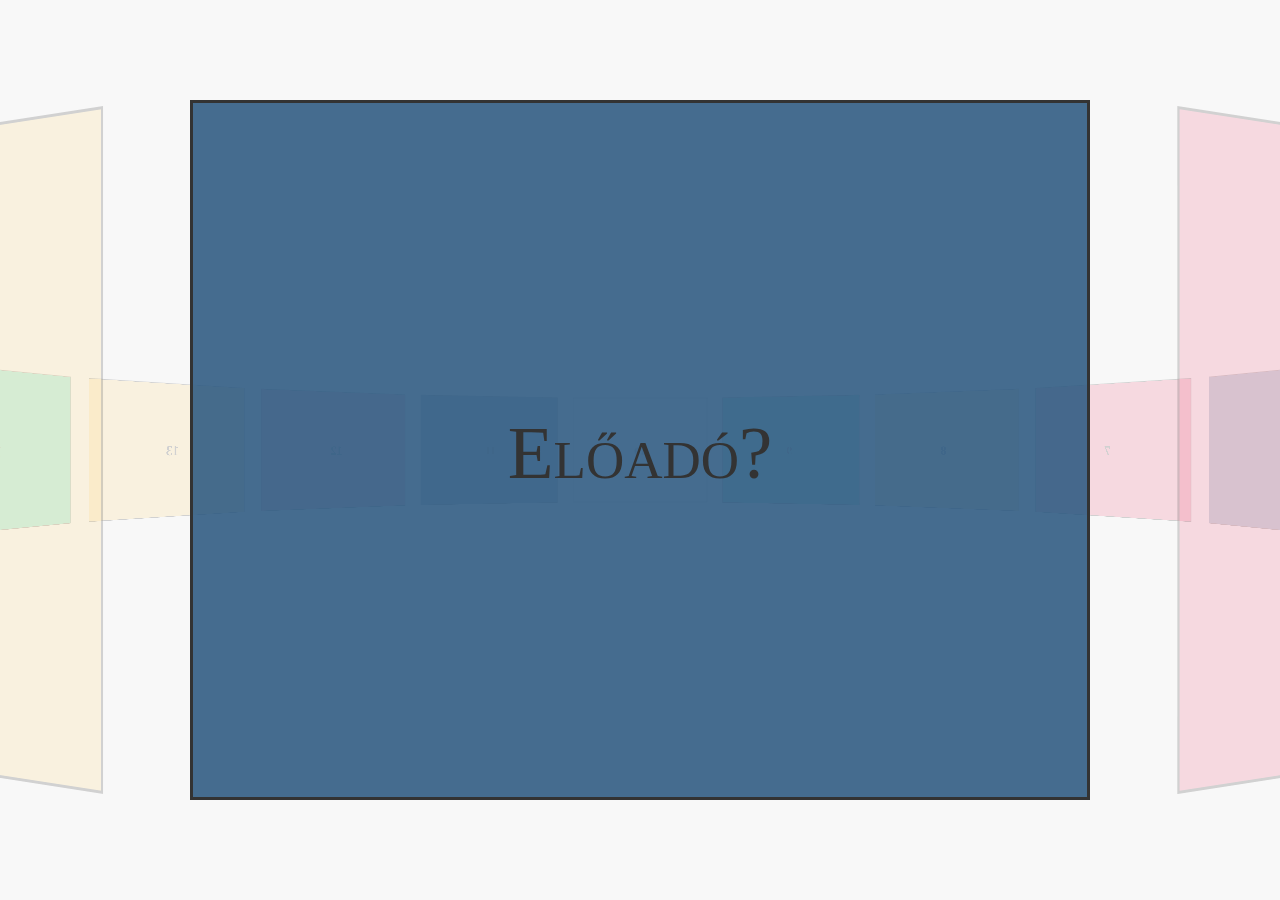
==== harmadik/index.html @ 8696a7e7 "quiz PoC" ====
<!DOCTYPE html>
<html lang='en'>
  <head>
    <meta charset='utf-8'>
    <title>impress.js - Polygonal slides</title>
    <link href='css/polygon.css' rel='stylesheet'>
  </head>
  <body class='impress-not-supported'>
    <div id='impress'>
      <div class='step' data-rotate-y='30' data-scale='1' data-x='0' data-y='0' data-z='0' id='id1' style='background-color: rgba(38, 84, 124, 0.85)'>
        <audio>
            <source src="audio/01.m4a" type="audio/mpeg">
        </audio>
        <div class="smcp">Előadó?</div>
      </div>
      <div class='step' data-rotate-y='50' data-scale='1' data-x='754' data-y='0' data-z='-633' id='id2' style='background-color: rgba(239, 71, 111, 0.85)'>
        <audio>
            <source src="audio/02.m4a" type="audio/mpeg">
        </audio>
        <h1>Ki énekel?</h1>
      </div>
      <div class='step' data-rotate-y='70' data-scale='1' data-x='1246' data-y='0' data-z='-1485' id='id3' style='background-color: rgba(255, 209, 102, 0.85)'>
        <audio>
            <source src="audio/03.m4a" type="audio/mpeg">
        </audio>
        <h1>Együttes?</h1>
      </div>
      <div class='step' data-rotate-y='90' data-scale='1' data-x='1417' data-y='0' data-z='-2455' id='id4' style='background-color: rgba(6, 214, 160, 0.85)'>
        <h1>4</h1>
      </div>
      <div class='step' data-rotate-y='110' data-scale='1' data-x='1246' data-y='0' data-z='-3425' id='id5' style='background-color: rgba(255, 252, 249, 0.85)'>
        <h1>5</h1>
      </div>
      <div class='step' data-rotate-y='130' data-scale='1' data-x='754' data-y='0' data-z='-4278' id='id6' style='background-color: rgba(38, 84, 124, 0.85)'>
        <h1>6</h1>
      </div>
      <div class='step' data-rotate-y='150' data-scale='1' data-x='0' data-y='0' data-z='-4911' id='id7' style='background-color: rgba(239, 71, 111, 0.85)'>
        <h1>7</h1>
      </div>
      <div class='step' data-rotate-y='170' data-scale='1' data-x='-925' data-y='0' data-z='-5248' id='id8' style='background-color: rgba(255, 209, 102, 0.85)'>
        <h1>8</h1>
      </div>
      <div class='step' data-rotate-y='190' data-scale='1' data-x='-1910' data-y='0' data-z='-5248' id='id9' style='background-color: rgba(6, 214, 160, 0.85)'>
        <h1>9</h1>
      </div>
      <div class='step' data-rotate-y='210' data-scale='1' data-x='-2835' data-y='0' data-z='-4911' id='id10' style='background-color: rgba(255, 252, 249, 0.85)'>
        <h1>10</h1>
      </div>
      <div class='step' data-rotate-y='230' data-scale='1' data-x='-3590' data-y='0' data-z='-4278' id='id11' style='background-color: rgba(38, 84, 124, 0.85)'>
        <h1>11</h1>
      </div>
      <div class='step' data-rotate-y='250' data-scale='1' data-x='-4082' data-y='0' data-z='-3425' id='id12' style='background-color: rgba(239, 71, 111, 0.85)'>
        <h1>12</h1>
      </div>
      <div class='step' data-rotate-y='270' data-scale='1' data-x='-4253' data-y='0' data-z='-2455' id='id13' style='background-color: rgba(255, 209, 102, 0.85)'>
        <h1>13</h1>
      </div>
      <div class='step' data-rotate-y='290' data-scale='1' data-x='-4082' data-y='0' data-z='-1485' id='id14' style='background-color: rgba(6, 214, 160, 0.85)'>
        <h1>14</h1>
      </div>
      <div class='step' data-rotate-y='310' data-scale='1' data-x='-3590' data-y='0' data-z='-633' id='id15' style='background-color: rgba(255, 252, 249, 0.85)'>
        <h1>15</h1>
      </div>
      <div class='step' data-rotate-y='330' data-scale='1' data-x='-2835' data-y='0' data-z='0' id='id16' style='background-color: rgba(38, 84, 124, 0.85)'>
        <h1>16</h1>
      </div>
      <div class='step' data-rotate-y='350' data-scale='1' data-x='-1910' data-y='0' data-z='336' id='id17' style='background-color: rgba(239, 71, 111, 0.85)'>
        <h1>17</h1>
      </div>
      <div class='step' data-rotate-y='370' data-scale='1' data-x='-925' data-y='0' data-z='336' id='id18' style='background-color: rgba(255, 209, 102, 0.85)'>
        <h1>18</h1>
      </div>
      <div class='step' data-rotate-y='30' data-scale='2.5' data-x='0' data-y='0' data-z='0' id='overview'></div>
    </div>
    <script src='js/impress.js'></script>
    <script
  src="https://code.jquery.com/jquery-2.2.4.js"
  integrity="sha256-iT6Q9iMJYuQiMWNd9lDyBUStIq/8PuOW33aOqmvFpqI="
  crossorigin="anonymous"></script>
    <script src="js/impress-audio.js"></script> 
    <script>
      impress().init();
      impress().play();
    </script>

  </body>
</html>
---- harmadik/css/polygon.css ----
/* @import url('https://fonts.googleapis.com/css?family=Sorts+Mill+Goudy:400,400i&subset=latin-ext'); */
@import url('https://fonts.typotheque.com/WF-000099-008762.css');
/*@import url('https://fonts.googleapis.com/css?family=Sorts+Mill+Goudy:400,400i');*/

.smcp {
    font-family: 'Brioni Text Regular 3', serif;
    font-variant-caps: small-caps;
    font-feature-settings: 'smcp' on, 'kern' on, 'liga' on;
    font-weight: normal;
/*    font-variant: small-caps; */
}

/* @import url(http://fonts.googleapis.com/css?family=Droid+Sans:300,400,700); */

html, body, div, span, applet, object, iframe,
h1, h2, h3, h4, h5, h6, p, blockquote, pre,
a, abbr, acronym, address, big, cite, code,
del, dfn, em, img, ins, kbd, q, s, samp,
small, strike, strong, sub, sup, tt, var,
b, u, i, center,
dl, dt, dd,
fieldset, form, label, legend,
table, caption, tbody, tfoot, thead, tr, th, td,
article, aside, canvas, details, embed,
figure, figcaption, footer, header, hgroup,
menu, nav, output, ruby, section, summary,
time, mark, audio, video, .menu ul, menu .li {
  margin: 0;
  padding: 0;
  border: 0;
  font-size: 100%;
/*  font: inherit; */
  vertical-align: baseline; }

article, aside, details, figcaption, figure,
footer, header, hgroup, menu, nav, section {
  display: block; }

body {
  line-height: 1; }

blockquote, q {
  quotes: none; }
  blockquote:before, blockquote:after, q:before, q:after {
    content: '';
    content: none; }

table {
  border-collapse: collapse;
  border-spacing: 0; }

body {
/*  font-family: 'Sorts Mill Goudy', serif;
  font-weight: 400; */
  min-height: 740px;
  color: #333;
  background: #f8f8f8; }

b, strong {
  font-weight: bold; }

i, em {
  font-style: italic; }

.step {
  position: relative;
  width: 900px;
  height: 700px;
  border: 3px solid #333;
  padding: 0px;
  margin: 20px 40px 20px 40px;
  line-height: 700px;
  font-size: 75px;
  font-weight: 400;
  text-align: center;
  -webkit-box-sizing: border-box;
  -moz-box-sizing: border-box;
  -ms-box-sizing: border-box;
  -o-box-sizing: border-box;
  box-sizing: border-box; }

.impress-enabled .step {
  margin: 0;
  opacity: 0.2;
  -webkit-transition: opacity 1s;
  -moz-transition: opacity 1s;
  -ms-transition: opacity 1s;
  -o-transition: opacity 1s;
  transition: opacity 1s; }

.impress-enabled .step.active {
  opacity: 1; }

#overview {
  display: none; }

.impress-on-overview .step {
  opacity: 1;
  cursor: pointer; }

/*# sourceMappingURL=polygon.css.map */
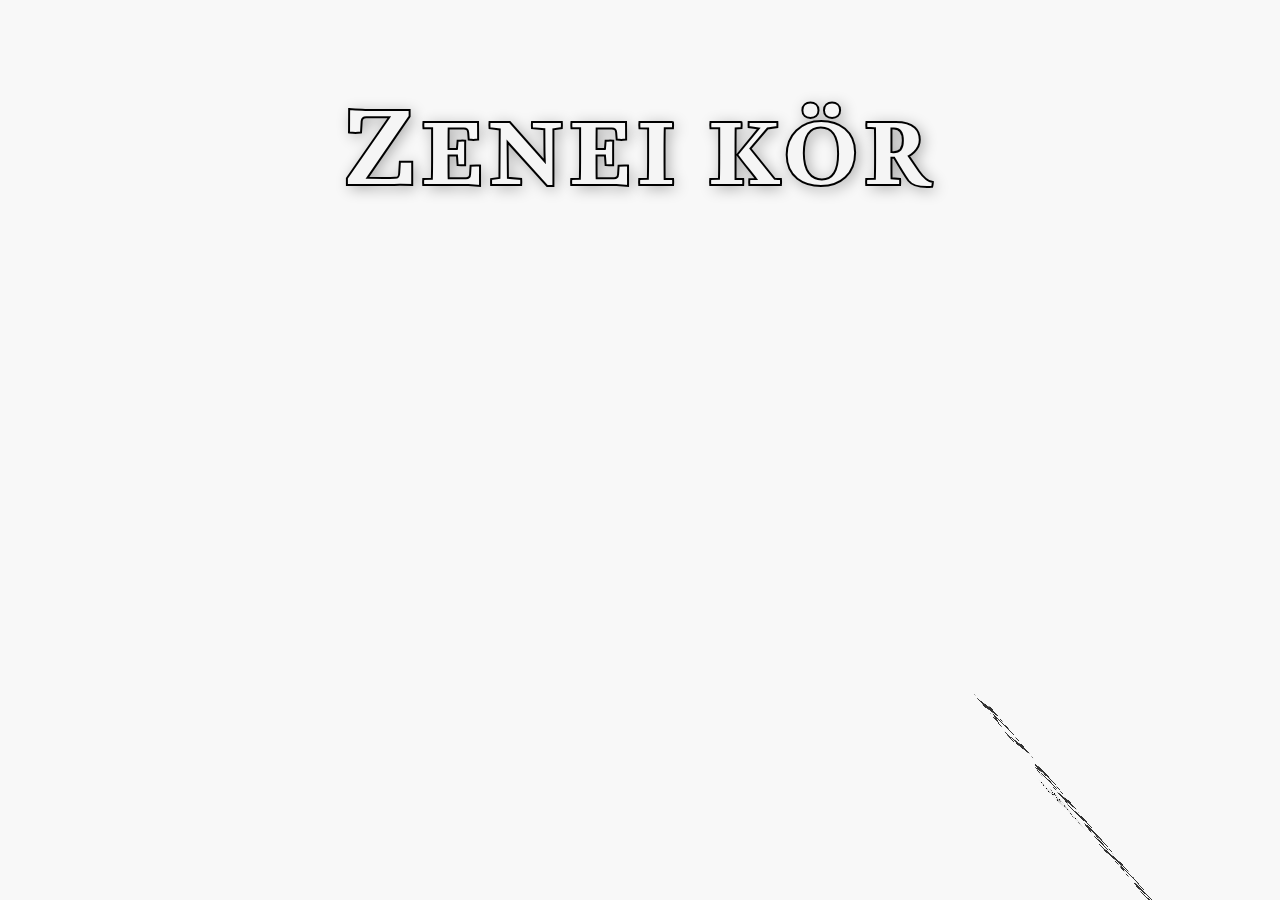
==== commit d557709d: "up" ====
--- a/harmadik/index.html
+++ b/harmadik/index.html
@@ -7,68 +7,58 @@
   </head>
   <body class='impress-not-supported'>
     <div id='impress'>
-      <div class='step' data-rotate-y='30' data-scale='1' data-x='0' data-y='0' data-z='0' id='id1' style='background-color: rgba(38, 84, 124, 0.85)'>
-        <audio>
-            <source src="audio/01.m4a" type="audio/mpeg">
-        </audio>
-        <div class="smcp">Előadó?</div>
+      <div class='step' data-scale='1.5' data-rotate-x='-90' >
+        <h1>Zenei kör</h1>
       </div>
-      <div class='step' data-rotate-y='50' data-scale='1' data-x='754' data-y='0' data-z='-633' id='id2' style='background-color: rgba(239, 71, 111, 0.85)'>
-        <audio>
-            <source src="audio/02.m4a" type="audio/mpeg">
-        </audio>
-        <h1>Ki énekel?</h1>
+      <div class='step' data-rotate-y='30' data-scale='1' data-x='0' data-y='0' data-z='0' id='id1'>
+        <audio><source src="audio/01.m4a" type="audio/mpeg"></audio>
+        <h1>1.</h1>
+        <p>Előadó?</p>
       </div>
-      <div class='step' data-rotate-y='70' data-scale='1' data-x='1246' data-y='0' data-z='-1485' id='id3' style='background-color: rgba(255, 209, 102, 0.85)'>
-        <audio>
-            <source src="audio/03.m4a" type="audio/mpeg">
-        </audio>
-        <h1>Együttes?</h1>
+      <div class='step' data-rotate-y='50' data-scale='1' data-x='754' data-y='0' data-z='-633' id='id2'>
+        <audio><source src="audio/02.m4a" type="audio/mpeg"></audio>
+        <h1>2.</h1>
+        <p>Ki énekel?</p>
       </div>
-      <div class='step' data-rotate-y='90' data-scale='1' data-x='1417' data-y='0' data-z='-2455' id='id4' style='background-color: rgba(6, 214, 160, 0.85)'>
-        <h1>4</h1>
+      <div class='step' data-rotate-y='70' data-scale='1' data-x='1246' data-y='0' data-z='-1485' id='id3'>
+        <audio><source src="audio/conga.m4a" type="audio/mpeg"></audio>
+        <h1>3.</h1>
+        <p>Együttes?</p>
       </div>
-      <div class='step' data-rotate-y='110' data-scale='1' data-x='1246' data-y='0' data-z='-3425' id='id5' style='background-color: rgba(255, 252, 249, 0.85)'>
-        <h1>5</h1>
+      <div class='step' data-rotate-y='90' data-scale='1' data-x='1417' data-y='0' data-z='-2455' id='id4'>
+        <audio><source src="audio/breath.m4a" type="audio/mpeg"></audio>
+        <h1>4.</h1>
+        <p>Eredeti előadó?</p>
       </div>
-      <div class='step' data-rotate-y='130' data-scale='1' data-x='754' data-y='0' data-z='-4278' id='id6' style='background-color: rgba(38, 84, 124, 0.85)'>
-        <h1>6</h1>
+      <div class='step' data-rotate-y='110' data-scale='1' data-x='1246' data-y='0' data-z='-3425' id='id5'>
+        <audio><source src="audio/final.m4a" type="audio/mpeg"></audio>
+        <h1>5.
+        <p>Együttes?</p>
       </div>
-      <div class='step' data-rotate-y='150' data-scale='1' data-x='0' data-y='0' data-z='-4911' id='id7' style='background-color: rgba(239, 71, 111, 0.85)'>
-        <h1>7</h1>
+      <div class='step' data-rotate-y='130' data-scale='1' data-x='754' data-y='0' data-z='-4278' id='id6'>
+        <audio><source src="audio/only.m4a" type="audio/mpeg"></audio>
+        <h1>6.</h1>
+        <p>Énekesnő?</p>
       </div>
-      <div class='step' data-rotate-y='170' data-scale='1' data-x='-925' data-y='0' data-z='-5248' id='id8' style='background-color: rgba(255, 209, 102, 0.85)'>
-        <h1>8</h1>
+      <div class='step' data-rotate-y='150' data-scale='1' data-x='0' data-y='0' data-z='-4911' id='id7'>
+        <audio><source src="audio/injected.m4a" type="audio/mpeg"></audio>
+        <h1>7.</h1>
+        <p>Előadó?</p>
       </div>
-      <div class='step' data-rotate-y='190' data-scale='1' data-x='-1910' data-y='0' data-z='-5248' id='id9' style='background-color: rgba(6, 214, 160, 0.85)'>
-        <h1>9</h1>
+      <div class='step' data-rotate-y='170' data-scale='1' data-x='-925' data-y='0' data-z='-5248' id='id8'>
+        <audio><source src="audio/those.m4a" type="audio/mpeg"></audio>
+        <h1>8.</h1>
+        <p>Együttes?</p>
       </div>
-      <div class='step' data-rotate-y='210' data-scale='1' data-x='-2835' data-y='0' data-z='-4911' id='id10' style='background-color: rgba(255, 252, 249, 0.85)'>
-        <h1>10</h1>
+      <div class='step' data-rotate-y='190' data-scale='1' data-x='-1910' data-y='0' data-z='-5248' id='id9'>
+        <audio><source src="audio/bros.m4a" type="audio/mpeg"></audio>
+        <h1>9.</h1>
+        <p>Eredeti együttes?</p>
       </div>
-      <div class='step' data-rotate-y='230' data-scale='1' data-x='-3590' data-y='0' data-z='-4278' id='id11' style='background-color: rgba(38, 84, 124, 0.85)'>
-        <h1>11</h1>
-      </div>
-      <div class='step' data-rotate-y='250' data-scale='1' data-x='-4082' data-y='0' data-z='-3425' id='id12' style='background-color: rgba(239, 71, 111, 0.85)'>
-        <h1>12</h1>
-      </div>
-      <div class='step' data-rotate-y='270' data-scale='1' data-x='-4253' data-y='0' data-z='-2455' id='id13' style='background-color: rgba(255, 209, 102, 0.85)'>
-        <h1>13</h1>
-      </div>
-      <div class='step' data-rotate-y='290' data-scale='1' data-x='-4082' data-y='0' data-z='-1485' id='id14' style='background-color: rgba(6, 214, 160, 0.85)'>
-        <h1>14</h1>
-      </div>
-      <div class='step' data-rotate-y='310' data-scale='1' data-x='-3590' data-y='0' data-z='-633' id='id15' style='background-color: rgba(255, 252, 249, 0.85)'>
-        <h1>15</h1>
-      </div>
-      <div class='step' data-rotate-y='330' data-scale='1' data-x='-2835' data-y='0' data-z='0' id='id16' style='background-color: rgba(38, 84, 124, 0.85)'>
-        <h1>16</h1>
-      </div>
-      <div class='step' data-rotate-y='350' data-scale='1' data-x='-1910' data-y='0' data-z='336' id='id17' style='background-color: rgba(239, 71, 111, 0.85)'>
-        <h1>17</h1>
-      </div>
-      <div class='step' data-rotate-y='370' data-scale='1' data-x='-925' data-y='0' data-z='336' id='id18' style='background-color: rgba(255, 209, 102, 0.85)'>
-        <h1>18</h1>
+      <div class='step' data-rotate-y='210' data-scale='1' data-x='-2835' data-y='0' data-z='-4911' id='id10'>
+        <audio><source src="audio/tear.m4a" type="audio/mpeg"></audio>
+        <h1>10.</h1>
+        <p>Együttes eredeti neve?</p>
       </div>
       <div class='step' data-rotate-y='30' data-scale='2.5' data-x='0' data-y='0' data-z='0' id='overview'></div>
     </div>
--- a/harmadik/css/polygon.css
+++ b/harmadik/css/polygon.css
@@ -1,13 +1,49 @@
-/* @import url('https://fonts.googleapis.com/css?family=Sorts+Mill+Goudy:400,400i&subset=latin-ext'); */
-@import url('https://fonts.typotheque.com/WF-000099-008762.css');
+@font-face { font-family: 'Brioni Text Regular'; src: url('https://www.typotheque.com/data/webfonts/OTFtest/BrioniTextStd-Regular.woff') format('woff'); }
+@font-face { font-family: 'Brioni Pro Regular'; src: url('../font/BrioniPro-Regular.otf'); }
+@font-face { font-family: 'Brioni Pro Bold'; src: url('../font/BrioniPro-Bold.otf'); }
+/* @import url('https://fonts.typotheque.com/WF-000099-008762.css'); */
 /*@import url('https://fonts.googleapis.com/css?family=Sorts+Mill+Goudy:400,400i');*/
 
-.smcp {
-    font-family: 'Brioni Text Regular 3', serif;
-    font-variant-caps: small-caps;
+h1 {
     font-feature-settings: 'smcp' on, 'kern' on, 'liga' on;
+    letter-spacing: 4px;
+    color:rgba(0,0,0,1);
+    text-shadow:rgba(0,0,0,0.33) 3px 3px 15px;
+/*    text-transform: uppercase; */
+/*     font-family: verdana; */
+    color: #f5f5f5;
+/*    text-shadow:
+    1px 8px 6px rgba(16,16,16,0.2),
+    1px 12px 10px rgba(16,16,16,0.1),
+    1px 15px 35px rgba(16,16,16,0.1),
+    1px 20px 60px rgba(16,16,16,0.2); */
+    -webkit-text-stroke-width: 2px;
+    -webkit-text-stroke-color: black;
+    font-weight: bold;
+/*    font-variant: small-caps; */
+}
+
+h1 {
+    transform-style: preserve-3d;
+    transform: perspective(1200px) translateZ(0px);
+    transition: all 3s ease-in-out;
+}
+
+@keyframes rotate-h1 {
+        0%   { transform: perspective(1200px) translateZ(0px); }
+        100% { transform: perspective(1200px) translateZ(15px); }
+}
+
+.step.active h1 {
+    animation: rotate-h1 3s infinite alternate ease-in-out;
+}
+
+h1 .short {
+    text-transform: lowercase;
+    display: inline-block;
     font-weight: normal;
-/*    font-variant: small-caps; */
+    font-size: 0.27em;
+    transform: translateZ(-50px);
 }
 
 /* @import url(http://fonts.googleapis.com/css?family=Droid+Sans:300,400,700); */
@@ -37,7 +73,9 @@
   display: block; }
 
 body {
-  line-height: 1; }
+  font-family: 'Brioni Pro Bold', serif;
+  line-height: 1;
+}
 
 blockquote, q {
   quotes: none; }
@@ -66,30 +104,26 @@
   position: relative;
   width: 900px;
   height: 700px;
-  border: 3px solid #333;
+/*  border: 3px solid #333; */
   padding: 0px;
   margin: 20px 40px 20px 40px;
-  line-height: 700px;
-  font-size: 75px;
+/*  line-height: 700px; */
+  font-size: 7em;
   font-weight: 400;
   text-align: center;
-  -webkit-box-sizing: border-box;
-  -moz-box-sizing: border-box;
-  -ms-box-sizing: border-box;
-  -o-box-sizing: border-box;
   box-sizing: border-box; }
 
 .impress-enabled .step {
   margin: 0;
-  opacity: 0.2;
-  -webkit-transition: opacity 1s;
-  -moz-transition: opacity 1s;
-  -ms-transition: opacity 1s;
-  -o-transition: opacity 1s;
-  transition: opacity 1s; }
+  opacity: 1;
+  transition: opacity 1s; 
+  transform: translateZ(-150px);
+}
 
 .impress-enabled .step.active {
-  opacity: 1; }
+  opacity: 1; 
+  transform: translateZ(0px);
+}
 
 #overview {
   display: none; }
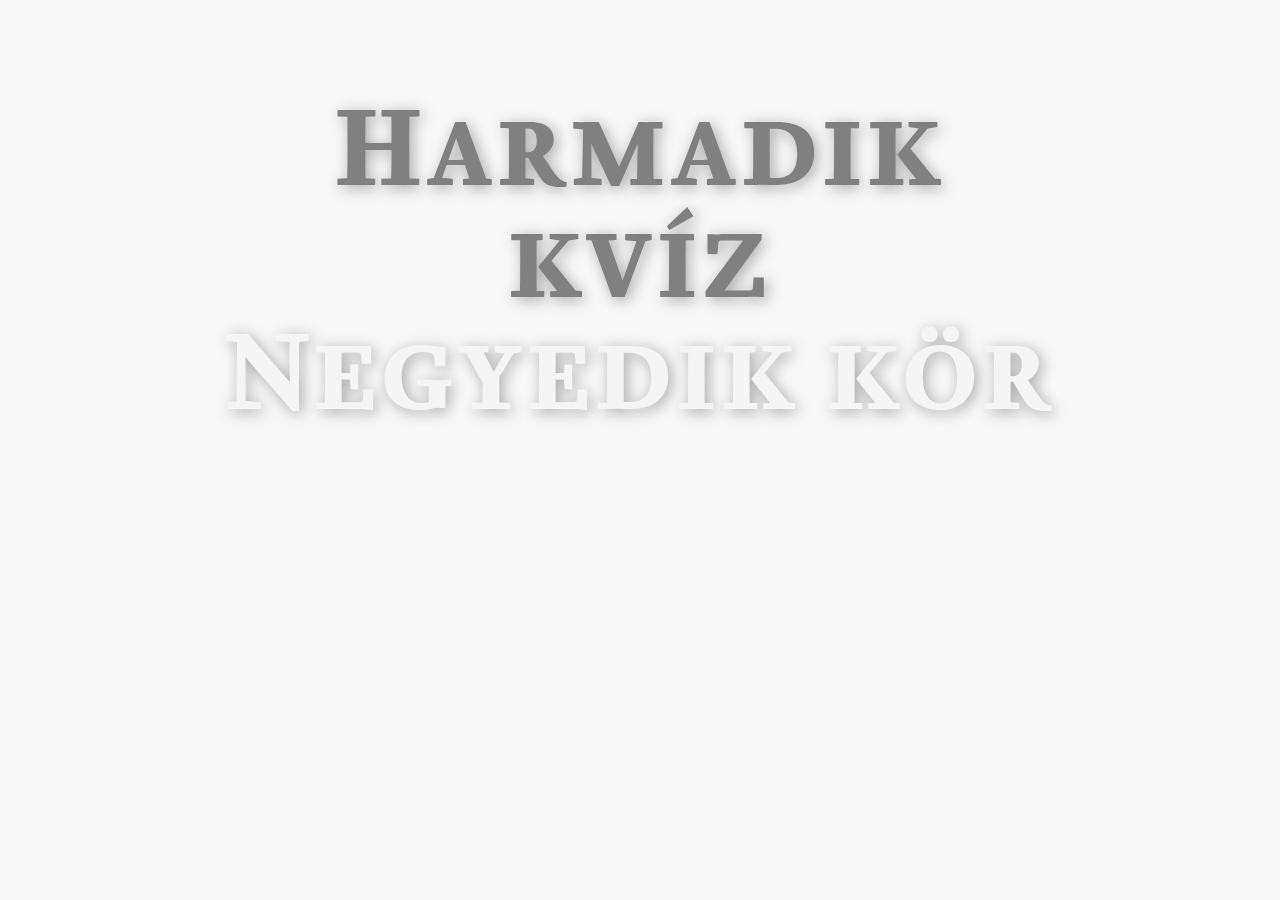
==== commit 8e677375: "eh" ====
--- a/harmadik/index.html
+++ b/harmadik/index.html
@@ -2,13 +2,14 @@
 <html lang='en'>
   <head>
     <meta charset='utf-8'>
-    <title>impress.js - Polygonal slides</title>
+    <title>Harmadik kvíz: zenei kör</title>
     <link href='css/polygon.css' rel='stylesheet'>
   </head>
   <body class='impress-not-supported'>
     <div id='impress'>
-      <div class='step' data-scale='1.5' data-rotate-x='-90' >
-        <h1>Zenei kör</h1>
+      <div class='step background' data-scale='2.5' data-rotate-y='120' data-rotate-x='-0' data-rotate-z='0' data-rotate-y='-90' data-x='-1600' data-y='400' data-z='-400'>
+        <h1 style="-webkit-text-stroke-width: 0; color: gray">Harmadik kvíz</h1>
+        <h1 style="-webkit-text-stroke-width: 0;">Negyedik kör</h1>
       </div>
       <div class='step' data-rotate-y='30' data-scale='1' data-x='0' data-y='0' data-z='0' id='id1'>
         <audio><source src="audio/01.m4a" type="audio/mpeg"></audio>
@@ -21,24 +22,24 @@
         <p>Ki énekel?</p>
       </div>
       <div class='step' data-rotate-y='70' data-scale='1' data-x='1246' data-y='0' data-z='-1485' id='id3'>
+        <audio><source src="audio/only.m4a" type="audio/mpeg"></audio>
+        <h1>3.</h1>
+        <p>Énekesnő?</p>
+      </div>
+      <div class='step' data-rotate-y='90' data-scale='1' data-x='1417' data-y='0' data-z='-2455' id='id4'>
         <audio><source src="audio/conga.m4a" type="audio/mpeg"></audio>
-        <h1>3.</h1>
+        <h1>4.</h1>
         <p>Együttes?</p>
       </div>
-      <div class='step' data-rotate-y='90' data-scale='1' data-x='1417' data-y='0' data-z='-2455' id='id4'>
+      <div class='step' data-rotate-y='110' data-scale='1' data-x='1246' data-y='0' data-z='-3425' id='id5'>
         <audio><source src="audio/breath.m4a" type="audio/mpeg"></audio>
-        <h1>4.</h1>
+        <h1>5.</h1>
         <p>Eredeti előadó?</p>
       </div>
-      <div class='step' data-rotate-y='110' data-scale='1' data-x='1246' data-y='0' data-z='-3425' id='id5'>
+      <div class='step' data-rotate-y='130' data-scale='1' data-x='754' data-y='0' data-z='-4278' id='id6'>
         <audio><source src="audio/final.m4a" type="audio/mpeg"></audio>
-        <h1>5.
+        <h1>6.</h1>
         <p>Együttes?</p>
-      </div>
-      <div class='step' data-rotate-y='130' data-scale='1' data-x='754' data-y='0' data-z='-4278' id='id6'>
-        <audio><source src="audio/only.m4a" type="audio/mpeg"></audio>
-        <h1>6.</h1>
-        <p>Énekesnő?</p>
       </div>
       <div class='step' data-rotate-y='150' data-scale='1' data-x='0' data-y='0' data-z='-4911' id='id7'>
         <audio><source src="audio/injected.m4a" type="audio/mpeg"></audio>
--- a/harmadik/css/polygon.css
+++ b/harmadik/css/polygon.css
@@ -34,7 +34,7 @@
         100% { transform: perspective(1200px) translateZ(15px); }
 }
 
-.step.active h1 {
+.step.active h1, .step.background h1 {
     animation: rotate-h1 3s infinite alternate ease-in-out;
 }
 
@@ -115,7 +115,7 @@
 
 .impress-enabled .step {
   margin: 0;
-  opacity: 1;
+  opacity: 0.4;
   transition: opacity 1s; 
   transform: translateZ(-150px);
 }
